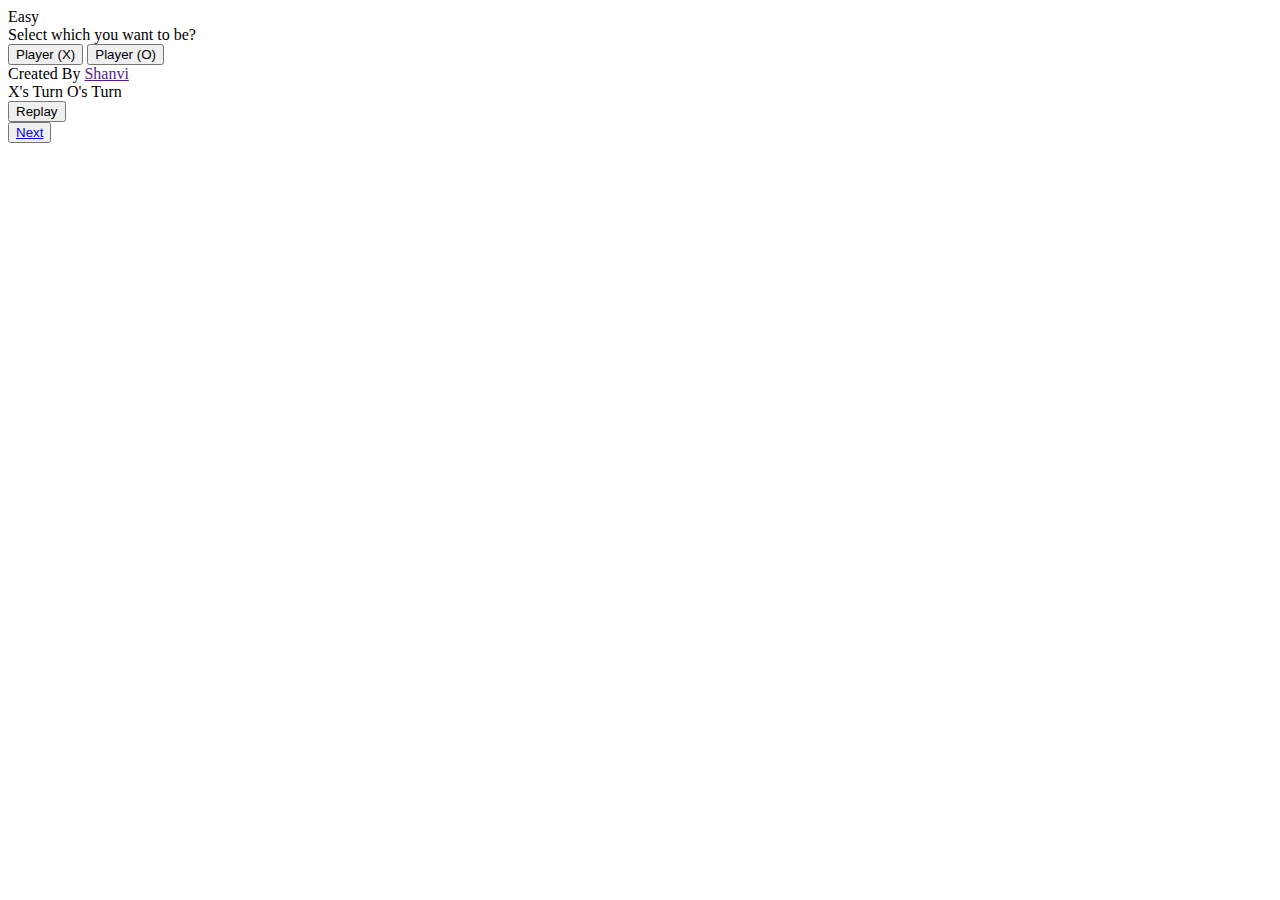
==== easy.html @ c1a1d772 "Add files via upload" ====
<!DOCTYPE html>

<html lang="en">
<head>
    <meta charset="UTF-8">
    <title>Shanvi website</title>
    <link rel="stylesheet" href="style.css">
    <link rel="stylesheet" href="https://cdnjs.cloudflare.com/ajax/libs/font-awesome/5.15.3/css/all.min.css"/>
</head>
<body>
  <!-- select box -->
  <div class="select-box">
    <header>Easy</header>
    <div class="content">
      <div class="title">Select which you want to be?</div>
      <div class="options">
        <button class="playerX">Player (X)</button>
        <button class="playerO">Player (O)</button>
      </div>
      <div class="credit">Created By <a href="" target="_blank">Shanvi</a></div>
    </div>
  </div> 

  <!-- playboard section -->
  <div class="play-board">
    <div class="details">
      <div class="players">
        <span class="Xturn">X's Turn</span>
        <span class="Oturn">O's Turn</span>
        <div class="slider"></div>
      </div>
    </div>
    <div class="play-area">
      <section>
        <span class="box1"></span>
        <span class="box2"></span>
        <span class="box3"></span>
      </section>
      <section>
        <span class="box4"></span>
        <span class="box5"></span>
        <span class="box6"></span>
      </section>
      <section>
        <span class="box7"></span>
        <span class="box8"></span>
        <span class="box9"></span>
      </section>
    </div>
  </div>

  <!-- result box -->
  <div class="result-box">
    <div class="won-text"></div>
    <div class="btn"><button>Replay</button></div>
    <div class="btn"><button><nav><a href="medium.html">Next</a></nav></button></div>
  </div>
   

  <script src="script.js"></script>

</body>
</html>
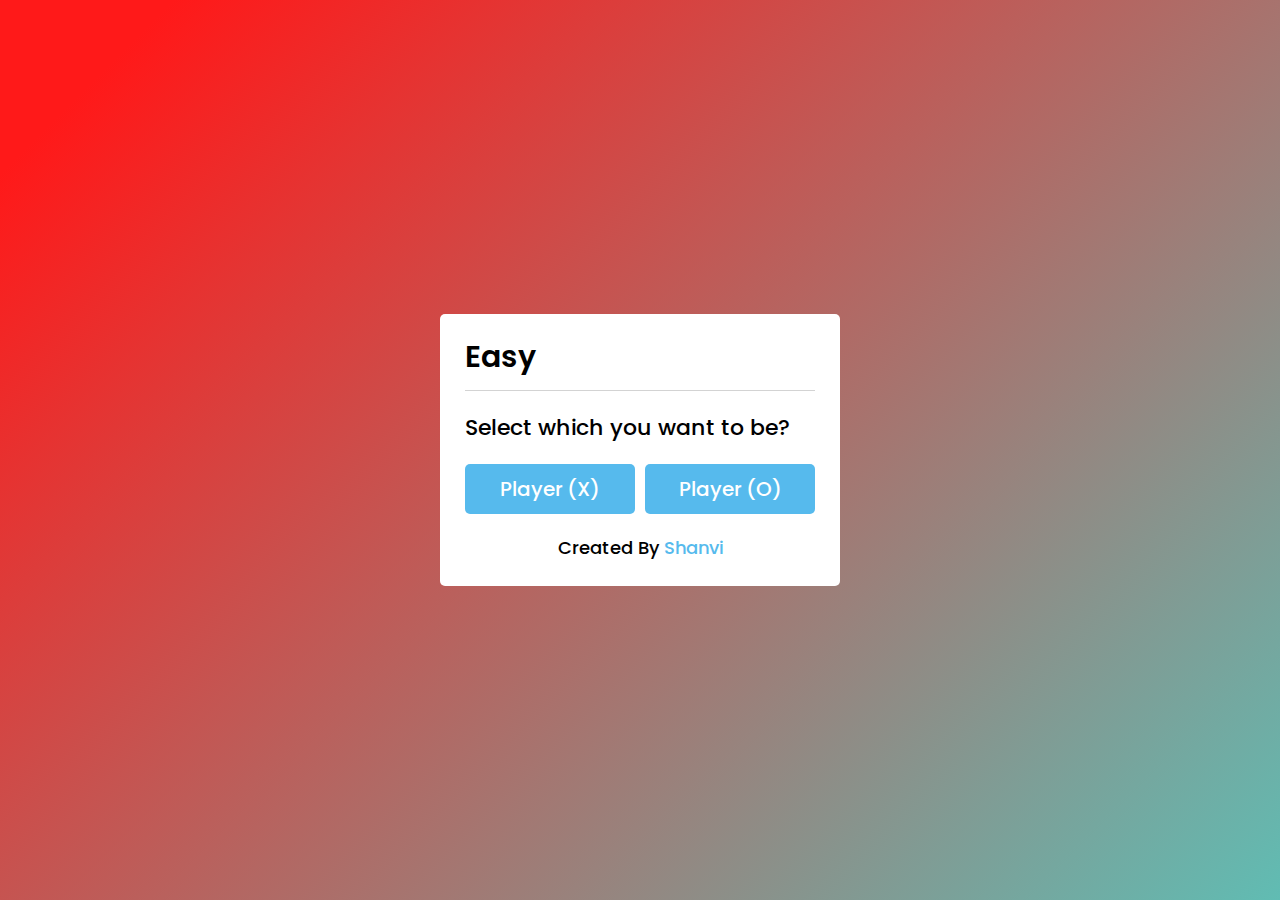
==== commit f240c1c4: "Update easy.html" ====
--- a/easy.html
+++ b/easy.html
@@ -4,7 +4,7 @@
 <head>
     <meta charset="UTF-8">
     <title>Shanvi website</title>
-    <link rel="stylesheet" href="style.css">
+    <link rel="stylesheet" href="css/style.css">
     <link rel="stylesheet" href="https://cdnjs.cloudflare.com/ajax/libs/font-awesome/5.15.3/css/all.min.css"/>
 </head>
 <body>
@@ -57,7 +57,7 @@
   </div>
    
 
-  <script src="script.js"></script>
+  <script src="js/script.js"></script>
 
 </body>
-</html>+</html>
--- a/css/style.css
+++ b/css/style.css
@@ -0,0 +1,351 @@
+@import url('https://fonts.googleapis.com/css2?family=Poppins:wght@200;300;400;500;600;700&display=swap');
+*{
+  margin: 0;
+  padding: 0;
+  box-sizing: border-box;
+  font-family: 'Poppins', sans-serif;
+}
+::selection{
+  color: #fff;
+  background:black;
+}
+body{
+  
+ margin: auto;
+    font-family: -apple-system, BlinkMacSystemFont, sans-serif;
+    overflow: auto;
+    background: linear-gradient(315deg, rgba(101,0,94,1) 3%, rgba(60,132,206,1) 38%, rgba(48,238,226,1) 68%, rgba(255,25,25,1) 98%);
+    animation: gradient 15s ease infinite;
+    background-size: 400% 400%;
+    background-attachment: fixed;
+}
+
+@keyframes gradient {
+    0% {
+        background-position: 0% 0%;
+    }
+    50% {
+        background-position: 100% 100%;
+    }
+    100% {
+        background-position: 0% 0%;
+    }
+}
+
+.wave {
+    background: rgb(255 255 255 / 25%);
+    border-radius: 1000% 1000% 0 0;
+    position: fixed;
+    width: 200%;
+    height: 12em;
+    animation: wave 10s -3s linear infinite;
+    transform: translate3d(0, 0, 0);
+    opacity: 0.8;
+    bottom: 0;
+    left: 0;
+    z-index: -1;
+}
+
+.wave:nth-of-type(2) {
+    bottom: -1.25em;
+    animation: wave 18s linear reverse infinite;
+    opacity: 0.8;
+}
+
+.wave:nth-of-type(3) {
+    bottom: -2.5em;
+    animation: wave 20s -1s reverse infinite;
+    opacity: 0.9;
+}
+
+@keyframes wave {
+    2% {
+        transform: translateX(1);
+    }
+
+    25% {
+        transform: translateX(-25%);
+    }
+
+    50% {
+        transform: translateX(-50%);
+    }
+
+    75% {
+        transform: translateX(-25%);
+    }
+
+    100% {
+        transform: translateX(1);
+    }
+}
+h3{
+  body {
+    margin: auto;
+    font-family: -apple-system, BlinkMacSystemFont, sans-serif;
+    overflow: auto;
+    background: linear-gradient(315deg, rgba(101,0,94,1) 3%, rgba(60,132,206,1) 38%, rgba(48,238,226,1) 68%, rgba(255,25,25,1) 98%);
+    animation: gradient 15s ease infinite;
+    background-size: 400% 400%;
+    background-attachment: fixed;
+}
+
+@keyframes gradient {
+    0% {
+        background-position: 0% 0%;
+    }
+    50% {
+        background-position: 100% 100%;
+    }
+    100% {
+        background-position: 0% 0%;
+    }
+}
+
+.wave {
+    background: rgb(255 255 255 / 25%);
+    border-radius: 1000% 1000% 0 0;
+    position: fixed;
+    width: 200%;
+    height: 12em;
+    animation: wave 10s -3s linear infinite;
+    transform: translate3d(0, 0, 0);
+    opacity: 0.8;
+    bottom: 0;
+    left: 0;
+    z-index: -1;
+}
+
+.wave:nth-of-type(2) {
+    bottom: -1.25em;
+    animation: wave 18s linear reverse infinite;
+    opacity: 0.8;
+}
+
+.wave:nth-of-type(3) {
+    bottom: -2.5em;
+    animation: wave 20s -1s reverse infinite;
+    opacity: 0.9;
+}
+
+@keyframes wave {
+    2% {
+        transform: translateX(1);
+    }
+
+    25% {
+        transform: translateX(-25%);
+    }
+
+    50% {
+        transform: translateX(-50%);
+    }
+
+    75% {
+        transform: translateX(-25%);
+    }
+
+    100% {
+        transform: translateX(1);
+    }
+}
+}
+.select-box, .play-board, .result-box{
+  position: absolute;
+  top: 50%;
+  left: 50%;
+  transform: translate(-50%, -50%);
+  transition: all 0.3s ease;
+}
+.select-box{
+  background: #fff;
+  padding: 20px 25px 25px;
+  border-radius: 5px;
+  max-width: 400px;
+  width: 100%;
+}
+.select-box.hide{
+  opacity: 0;
+  pointer-events: none;
+}
+.select-box header{
+  font-size: 30px;
+  font-weight: 600;
+  padding-bottom: 10px;
+  border-bottom: 1px solid lightgrey;
+}
+.select-box .title{
+  font-size: 22px;
+  font-weight: 500;
+  margin: 20px 0;
+}
+.select-box .options{
+  display: flex;
+  width: 100%;
+}
+.options button{
+  width: 100%;
+  font-size: 20px;
+  font-weight: 500;
+  padding: 10px 0;
+  border: none;
+  background: #56baed;
+  border-radius: 5px;
+  color: #fff;
+  outline: none;
+  cursor: pointer;
+  transition: all 0.3s ease;
+}
+.options button:hover,
+.btn button:hover{
+  transform: scale(0.96);
+}
+.options button.playerX{
+  margin-right: 5px;
+}
+.options button.playerO{
+  margin-left: 5px;
+}
+.select-box .credit{
+  text-align: center;
+  margin-top: 20px;
+  font-size: 18px;
+  font-weight: 500;
+}
+.select-box .credit a{
+  color: #56baed;
+  text-decoration: none;
+}
+.select-box .credit a:hover{
+  text-decoration: underline;
+}
+
+.play-board{
+  opacity: 0;
+  pointer-events: none;
+  transform: translate(-50%, -50%) scale(0.9);
+}
+.play-board.show{
+  opacity: 1;
+  pointer-events: auto;
+  transform: translate(-50%, -50%) scale(1);
+}
+.play-board .details{
+  padding: 7px;
+  border-radius: 5px;
+  background: #fff;
+}
+.play-board .players{
+  width: 100%;
+  display: flex;
+  position: relative;
+  justify-content: space-between;
+}
+.players span{
+  position: relative;
+  z-index: 2;
+  color: #56baed;
+  font-size: 20px;
+  font-weight: 500;
+  padding: 10px 0;
+  width: 100%;
+  text-align: center;
+  cursor: default;
+  user-select: none;
+  transition: all 0.3 ease;
+}
+.players.active span:first-child{
+  color: #fff;
+}
+.players.active span:last-child{
+  color: #56baed;
+}
+.players span:first-child{
+  color: #fff;
+}
+.players .slider{
+  position: absolute;
+  top: 0;
+  left: 0;
+  width: 50%;
+  height: 100%;
+  background: #56baed;
+  border-radius: 5px;
+  transition: all 0.3s ease;
+}
+.players.active .slider{
+  left: 50%;
+}
+.players.active span:first-child{
+  color: #56baed;
+}
+.players.active span:nth-child(2){
+  color: #fff;
+}
+.players.active .slider{
+  left: 50%;
+}
+.play-area{
+  margin-top: 20px;
+}
+.play-area section{
+  display: flex;
+  margin-bottom: 1px;
+}
+.play-area section span{
+  display: block;
+  height: 90px;
+  width: 90px;
+  margin: 2px;
+  color: #56baed;
+  font-size: 40px;
+  line-height: 80px;
+  text-align: center;
+  border-radius: 5px;
+  background: #fff;
+}
+
+.result-box{
+  padding: 25px 20px;
+  border-radius: 5px;
+  max-width: 400px;
+  width: 100%;
+  opacity: 0;
+  text-align: center;
+  background: #fff;
+  pointer-events: none;
+  transform: translate(-50%, -50%) scale(0.9);
+}
+.result-box.show{
+  opacity: 1;
+  pointer-events: auto;
+  transform: translate(-50%, -50%) scale(1);
+}
+.result-box .won-text{
+  font-size: 30px;
+  font-weight: 500;
+  display: flex;
+  justify-content: center;
+}
+.result-box .won-text p{
+  font-weight: 600;
+  margin: 0 5px;
+}
+.result-box .btn{
+  width: 100%;
+  margin-top: 25px;
+  display: flex;
+  justify-content: center;
+}
+.btn button{
+  font-size: 18px;
+  font-weight: 500;
+  padding: 8px 20px;
+  border: none;
+  background: #56baed;
+  border-radius: 5px;
+  color: #fff;
+  outline: none;
+  cursor: pointer;
+  transition: all 0.3s ease;
+}